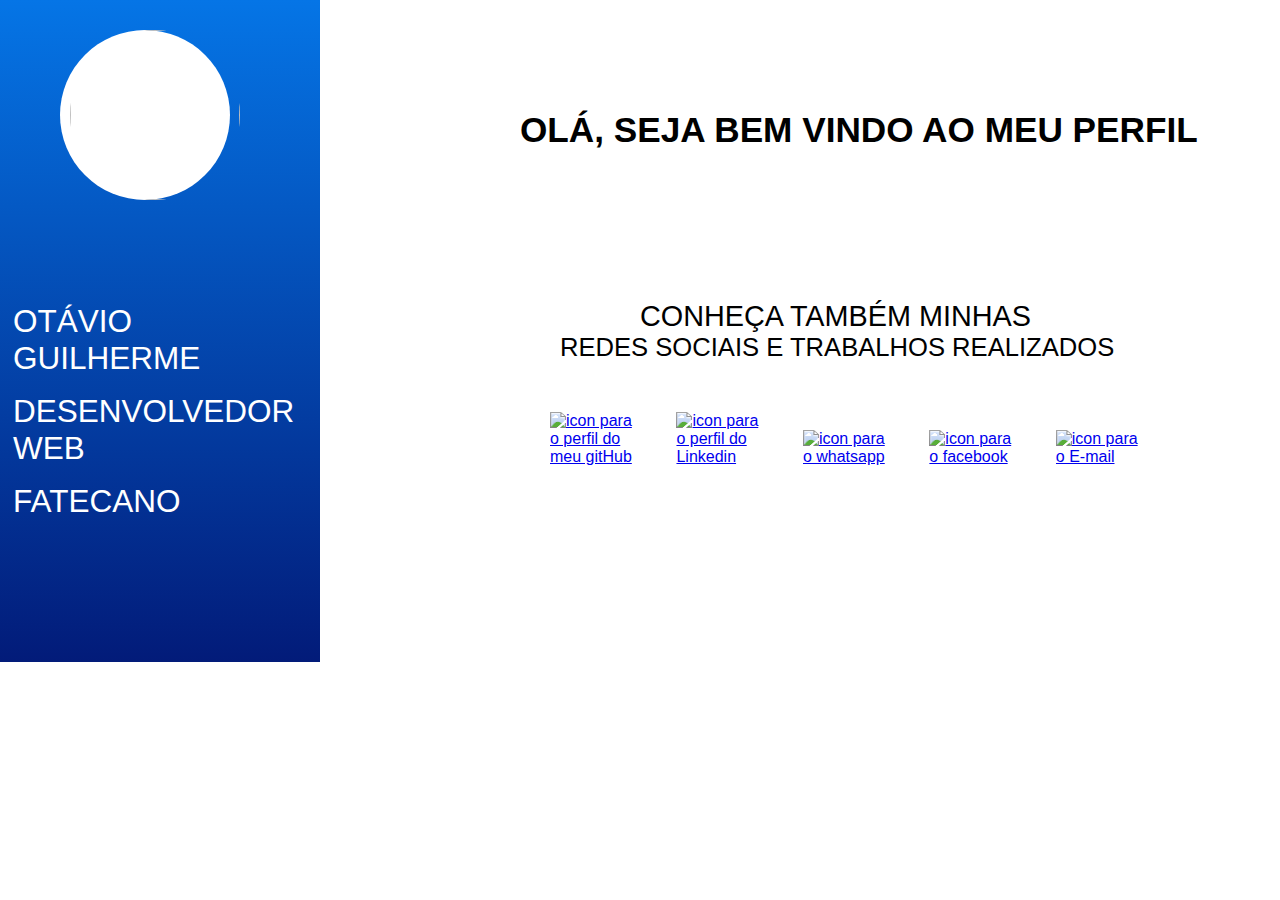
==== index.html @ c78e9943 "Adicionando sistemas de Grid" ====
<!DOCTYPE html>
<html lang="pt-br">
<head>
    <meta charset="UTF-8">
    <meta name="viewport" content="width=device-width, initial-scale=1.0">
    <meta http-equiv="X-UA-Compatible" content="ie=edge">
    <link href="view/css/style.css" rel="stylesheet"/>
    <link rel="stylesheet" href="https://cdnjs.cloudflare.com/ajax/libs/materialize/0.100.2/css/materialize.min.css">
    <title>Seja Bem Vindo</title>
</head>
<body>
    <!-- s - small(smartphone)  m medio l(tablet) larg (desk) -->
    <div class="row">
        <section class="menuHorizontal col s12 m12 l3 blue" alt="Perfil">
                    <div class="imgPerfil col l8" ><img src="#" id="imgWelcome"/></div>
                    <div class="artg col s8 offset-s3 m8 offser-m3">
                        <p class="artgPerfil col s12 m12 l12 " id="first-artg" alt="Olá me chamo Otávio Guilherme">OTÁVIO GUILHERME</p>
                        <p class="artgPerfil col s12 m12 l12" alt="Sou um desenvolvedor Web">DESENVOLVEDOR WEB</p>
                        <p class="artgPerfil col s12 m12 l12" alt="SOu um estudante da FATEC">FATECANO</p>
                    </div>
        </section>
        <div class="container">
            
            <section class="middle col s12 m12 l7 offset-l2" alt="Conteúdo de apresentação no meio da pagina">
                <h1 id="apresentacao" alt="Olá seja bem vindo ao meu perfil"> OLÁ, SEJA BEM VINDO AO MEU PERFIL</h1>
                <div class="row">
                    <div class="load col s3 offset-s4 m3 offset-m5">
                        <div class="preloader-wrapper big active">
                            <div class="spinner-layer spinner-blue-only">
                            <div class="circle-clipper left">
                                <div class="circle"></div>
                            </div><div class="gap-patch">
                                <div class="circle"></div>
                            </div><div class="circle-clipper right">
                                <div class="circle"></div>
                            </div>
                            </div>
                        </div>
                    </div>
                </div> 
                <div class="row">
                    <p  id="txtApresentation1" alt="Antes de ser carregado o site por completo, conheça também minhas redes sociais e meus tarabalhos realizados">
                        CONHEÇA TAMBÉM MINHAS</p>
                    <p  id="txtApresentation2"> REDES SOCIAIS E TRABALHOS REALIZADOS</p>
                </div>
               <div class="row">
                    <div id="rSocialToWelcome col s12 m12" class="rSociais" alt="Redes Sociais e Contato">
                        <p class="campSocial wel col s2 m2 offset-s1 offset-m1" alt="Meu gitHub"><a href="https://github.com/otaviogui" target="_blank"/><img src="https://png.icons8.com/nolan/50/000000/github.png" alt="icon para o perfil do meu gitHub"/></a></p>
                        <p class="campSocial wel col s2 m2" alt="Meu Linkedin"><a href="https://www.linkedin.com/in/otavioguilherme" target="_blank"><img src="https://png.icons8.com/color/50/000000/linkedin.png" alt="icon para o perfil do Linkedin"/></a></p>
                        <p class="campSocial wel col s2 m2" alt="Meu Whatsapp"><a href="https://api.whatsapp.com/send?phone=5516981315234&text=" target="_blank"><img src="https://png.icons8.com/color/50/000000/whatsapp.png" alt="icon para o whatsapp "/></a></p>
                        <p class="campSocial wel col s2 m2" alt="Meu Facebook"><a href="https://www.facebook.com/otavioguilherme.557" alt="Adicione no facebook e entre em contato" target="_blank"><img src="https://png.icons8.com/color/50/000000/facebook.png" alt="icon para o facebook"/></a></p>
                        <p class="campSocial wel col s2 m2" alt="Meu E-mail"><a href="taviogui@gmail.com" alt="Envie um E-mail para entrar em contato" target="_blank"><img src="https://png.icons8.com/color/50/000000/gmail.png" alt="icon para o E-mail"/></a></p>
                    </div>
                </div>
            </section>
        </div>
    </div>

    <!-- <script type="text/javascript">
        setTimeout(()=>{
            location.href= 'view/apresentatio.html'
        }, 5000)
    </script>  -->
</body>
</html>
---- view/css/style.css ----
/* reset of pag*/
*{margin:0; padding: 0; border:0; font-family: Verdana, Geneva, Tahoma, sans-serif; font-size: 100%;}

/* pagina de entrada */

/* Menu de apresentação de entrada */

.menuHorizontal{
    height: 662px;
    width: 320px;
    display:block;
    background: linear-gradient(#0575e6, #021b79);
    float: left;
}

/* CONFIGURAR TAMANHO DA IMAGEM */

.imgPerfil {
    height: 170px; 
    width: 170px; 
    border-radius: 170px;
    margin:30px 10px 0 60px;
    background: white;
}
#imgWelcome{
    align-items: center;
    margin-left: 10px;
    border-radius: 180px;
    height: 170px!important; 
    width: 170px!important;
    background-size:contain;

}

/* texto do conteúdo para paragrafo de apresentação */
#first-artg{
    margin-top: 100px;
}
.artgPerfil{
    color:white;
    font-size:3.5vh;
    margin-top: 10px;
    margin-left: 10px;
    padding: 3px;
}

/* MIDDLE WELCOME */

.middle{
    margin:0 auto;
    margin-left: 200px;
    display: inline-block;
}
#apresentacao{
    font-size: 2.2em;  
    margin-top:110px;
    margin-bottom: 150px;
}
/* loading utilizando o materalize  */
.load{
    margin-left: 250px;
    margin-top: 20px;
    margin-bottom: 70px;
}

/* texto sobre a entrada */

#txtApresentation1{
    margin-top: 50px;
    margin-left: 120px;
    font-size: 1.8em;
}

#txtApresentation2{
    margin-left: 40px;
    font-size: 1.6em;

}

/* redes Sociais  */

#rSocialToWelcome{
    display: inline-flex;
}
.campSocial{
    width: 92px;
    height: 92px;
    display: inline-flex;
   
}
.wel{
    margin-top:50px;
    margin-left: 30px;
}

/* modal */

.mod-cards{
    display:none;
    position: absolute;
    top:0;
    height: 100%;
    width:100%;
    background: rgba(0,0,0,0.5);
    transition: all ease-in-out 5000ms;
}
.mod-cards div{
    background: white; 
    height: 300px;
    width: 500px;
    border:solid 1px black;
    margin:0 auto;
    margin-top: 120px;
}


/* barra de ajuda */
#cont-help{
    margin-left: 1000px;
    display: inline-flex;
    margin-top: 5px;
}
#help{
    display: inline-flex;
    font-size: 1em;
    font-style: unset; 
    height: 30px;
    background-color: #ccc;
    width: 100%;
}
#help label{
    margin-left: 10px;
}

#selectLanguagens{
    border-radius: 2px;
    width:120px;
}
/* topo do menu */
#top{
    height: 160px;
    width:100%;
    background: linear-gradient(#0575e6, #021b79);
    #6190e8, #a7bfe8
}
#about{
    padding: 10 10 10 10;    
}
.size-ini{
    margin-left: 50px;
    margin-top: 20px;
    height: 120px;
    width: 120px;
    border-radius: 120px;
    background-color: white;
}
.ini{
    font-size: 1.1em;
}
#cont-artg{
    margin-left: 200px;
    margin-top: -115px;
}
.position-top{
    margin-left: 800px;
    margin-top: -80px;
}
.position-top p{
    color:white;
    font-weight: bold;
}
/* aps = pagina de apresentacao */

#aps{
    margin-bottom: 20px;
    margin-left: 10px;
}


/* main  */

.main-aps{
    margin:0 auto;
    width: 989px;
    border:solid 1px red;
}
/* color #383838 cinza claro, color para font de titulos */
.main-aps h1{
    font-size: 2.3em;
    color:#383838;
    margin-top:30px;
    text-align: center;
    margin-bottom: 40px;
    font-weight: normal;
    line-height: 1.7;
}

/* card do conteúdo  */
.cont{
    display: flex;
}
.cont-card{
    height: 400px;
    width: 240px;
    border:solid 1px blue;
    margin: 0 auto;
}

#footer-perf{
    background: linear-gradient(#0575e6, #021b79);
    
}
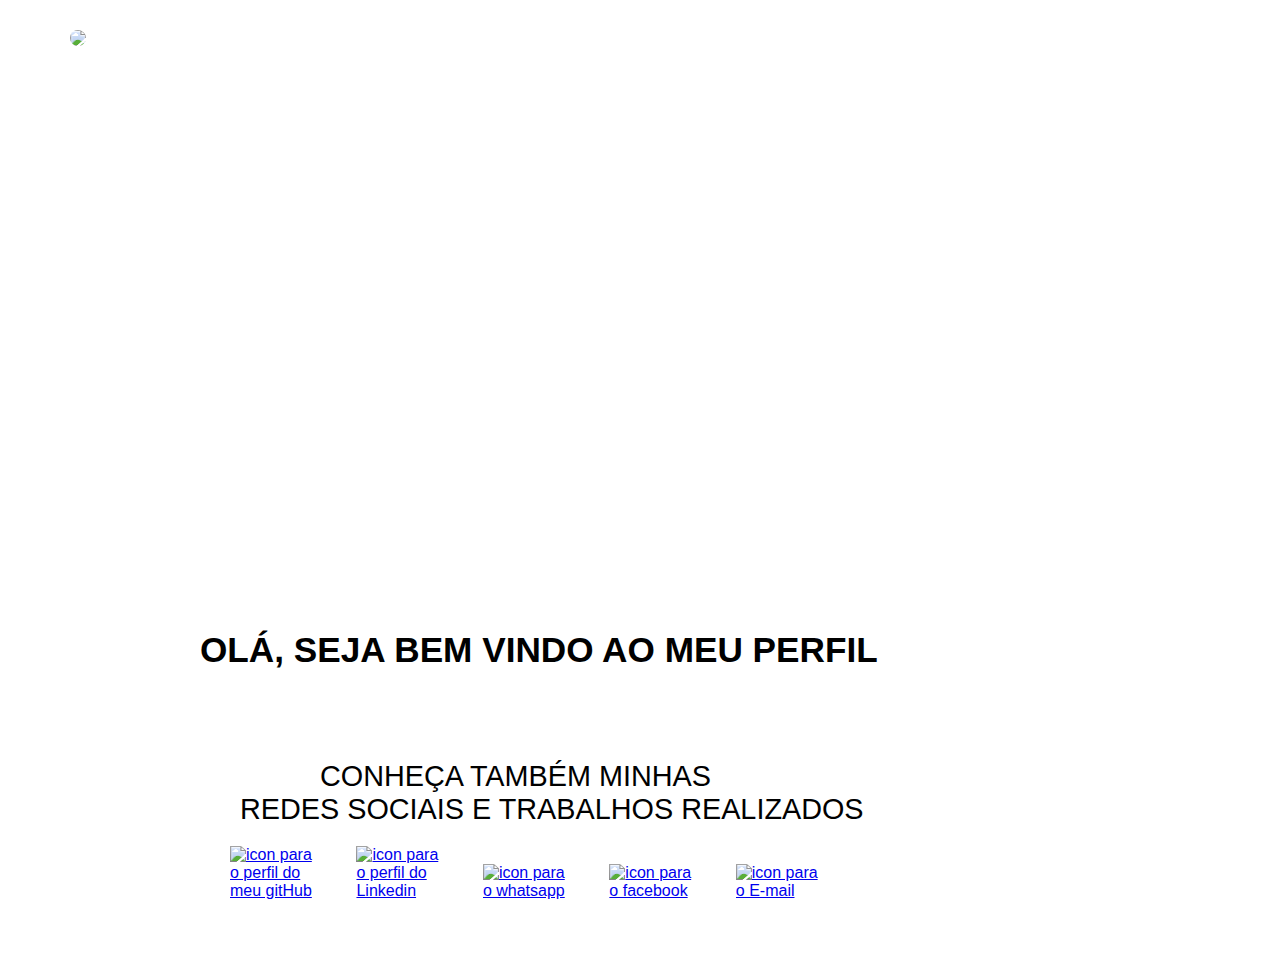
==== commit 13037e70: "versão desk" ====
--- a/index.html
+++ b/index.html
@@ -13,7 +13,7 @@
     <div class="row">
         <section class="menuHorizontal col s12 m12 l3 blue" alt="Perfil">
                     <div class="imgPerfil col l8" ><img src="#" id="imgWelcome"/></div>
-                    <div class="artg col s8 offset-s3 m8 offser-m3">
+                    <div class="artg col s8 l12 offset-s3 m8 l8 offser-m3">
                         <p class="artgPerfil col s12 m12 l12 " id="first-artg" alt="Olá me chamo Otávio Guilherme">OTÁVIO GUILHERME</p>
                         <p class="artgPerfil col s12 m12 l12" alt="Sou um desenvolvedor Web">DESENVOLVEDOR WEB</p>
                         <p class="artgPerfil col s12 m12 l12" alt="SOu um estudante da FATEC">FATECANO</p>
@@ -44,12 +44,12 @@
                     <p  id="txtApresentation2"> REDES SOCIAIS E TRABALHOS REALIZADOS</p>
                 </div>
                <div class="row">
-                    <div id="rSocialToWelcome col s12 m12" class="rSociais" alt="Redes Sociais e Contato">
-                        <p class="campSocial wel col s2 m2 offset-s1 offset-m1" alt="Meu gitHub"><a href="https://github.com/otaviogui" target="_blank"/><img src="https://png.icons8.com/nolan/50/000000/github.png" alt="icon para o perfil do meu gitHub"/></a></p>
-                        <p class="campSocial wel col s2 m2" alt="Meu Linkedin"><a href="https://www.linkedin.com/in/otavioguilherme" target="_blank"><img src="https://png.icons8.com/color/50/000000/linkedin.png" alt="icon para o perfil do Linkedin"/></a></p>
-                        <p class="campSocial wel col s2 m2" alt="Meu Whatsapp"><a href="https://api.whatsapp.com/send?phone=5516981315234&text=" target="_blank"><img src="https://png.icons8.com/color/50/000000/whatsapp.png" alt="icon para o whatsapp "/></a></p>
-                        <p class="campSocial wel col s2 m2" alt="Meu Facebook"><a href="https://www.facebook.com/otavioguilherme.557" alt="Adicione no facebook e entre em contato" target="_blank"><img src="https://png.icons8.com/color/50/000000/facebook.png" alt="icon para o facebook"/></a></p>
-                        <p class="campSocial wel col s2 m2" alt="Meu E-mail"><a href="taviogui@gmail.com" alt="Envie um E-mail para entrar em contato" target="_blank"><img src="https://png.icons8.com/color/50/000000/gmail.png" alt="icon para o E-mail"/></a></p>
+                    <div id="rSocialToWelcome col s12 m12 l12" class="rSociais" alt="Redes Sociais e Contato">
+                        <p class="campSocial wel col s2 m2 l2offset-s1 offset-m1" alt="Meu gitHub"><a href="https://github.com/otaviogui" target="_blank"/><img src="https://png.icons8.com/nolan/50/000000/github.png" alt="icon para o perfil do meu gitHub"/></a></p>
+                        <p class="campSocial wel col s2 m2 l2" alt="Meu Linkedin"><a href="https://www.linkedin.com/in/otavioguilherme" target="_blank"><img src="https://png.icons8.com/color/50/000000/linkedin.png" alt="icon para o perfil do Linkedin"/></a></p>
+                        <p class="campSocial wel col s2 m2 l2" alt="Meu Whatsapp"><a href="https://api.whatsapp.com/send?phone=5516981315234&text=" target="_blank"><img src="https://png.icons8.com/color/50/000000/whatsapp.png" alt="icon para o whatsapp "/></a></p>
+                        <p class="campSocial wel col s2 m2 l2" alt="Meu Facebook"><a href="https://www.facebook.com/otavioguilherme.557" alt="Adicione no facebook e entre em contato" target="_blank"><img src="https://png.icons8.com/color/50/000000/facebook.png" alt="icon para o facebook"/></a></p>
+                        <p class="campSocial wel col s2 m2 l2" alt="Meu E-mail"><a href="taviogui@gmail.com" alt="Envie um E-mail para entrar em contato" target="_blank"><img src="https://png.icons8.com/color/50/000000/gmail.png" alt="icon para o E-mail"/></a></p>
                     </div>
                 </div>
             </section>
--- a/view/css/style.css
+++ b/view/css/style.css
@@ -4,20 +4,15 @@
 /* pagina de entrada */
 
 /* Menu de apresentação de entrada */
-
+@media (min-width:989px){
 .menuHorizontal{
-    height: 662px;
-    width: 320px;
-    display:block;
-    background: linear-gradient(#0575e6, #021b79);
-    float: left;
+    height: 530px;
 }
 
 /* CONFIGURAR TAMANHO DA IMAGEM */
 
 .imgPerfil {
-    height: 170px; 
-    width: 170px; 
+    height: 180px;  
     border-radius: 170px;
     margin:30px 10px 0 60px;
     background: white;
@@ -26,8 +21,6 @@
     align-items: center;
     margin-left: 10px;
     border-radius: 180px;
-    height: 170px!important; 
-    width: 170px!important;
     background-size:contain;
 
 }
@@ -53,8 +46,9 @@
 }
 #apresentacao{
     font-size: 2.2em;  
-    margin-top:110px;
-    margin-bottom: 150px;
+    margin-top:70px;
+    margin-bottom: 90px;
+    text-align: center;
 }
 /* loading utilizando o materalize  */
 .load{
@@ -66,14 +60,13 @@
 /* texto sobre a entrada */
 
 #txtApresentation1{
-    margin-top: 50px;
     margin-left: 120px;
-    font-size: 1.8em;
+    font-size: 3.2vh;
 }
 
 #txtApresentation2{
     margin-left: 40px;
-    font-size: 1.6em;
+    font-size: 3.2vh;
 
 }
 
@@ -89,7 +82,7 @@
    
 }
 .wel{
-    margin-top:50px;
+    margin-top:20px;
     margin-left: 30px;
 }
 
@@ -141,7 +134,7 @@
     height: 160px;
     width:100%;
     background: linear-gradient(#0575e6, #021b79);
-    #6190e8, #a7bfe8
+    #6190e8, 
 }
 #about{
     padding: 10 10 10 10;    
@@ -206,7 +199,72 @@
     margin: 0 auto;
 }
 
+/* img conteudo dos cards com animação */
+.img-cont{
+    width: 120px;
+    height: 120px;
+    border-radius: 120px;
+    border:solid 1px red;
+    margin:0 auto;
+    margin-bottom: 60px;
+}
+.img-cont>img{
+    width: 110px!important;
+    height: 110px!important;
+    border-radius:110px;
+    
+}
 #footer-perf{
     background: linear-gradient(#0575e6, #021b79);
     
-}+}
+/* barra de rolagem estilizada */
+::-webkit-scrollbar{
+    width: 5px;
+    -webkit-border-radius:10px;
+}
+::-webkit-scrollbar-track-piece{
+    background-color: #ccc;
+    -webkit-border-radius:5px;
+}
+::-webkit-scrollbar-thumb:vertical{
+    background-color: #0575e6;
+}
+
+}
+@media(min-width:360px) and (max-width:420px) {
+   .menuHorizontal{height: 120px;} 
+   .imgPerfil{padding: 10px;width: 90px;height: 90px; border-radius: 90px;
+background-color: aliceblue;margin-top: 15px;}
+#imgWelcome{width: 89px; height: 89px; border-radius:89px;margin-left: -10px;}
+.artg{margin-top:-80px;}
+    .artgPerfil{margin-top: 2px; color:white}
+    #apresentacao{font-size: 5.2vh; text-align: center; 
+    margin-bottom: 80px;}
+    .load{margin-bottom: 80px;}
+    #txtApresentation1{margin-left: 75px;}
+    #txtApresentation2{margin-left: 15px;}
+    #rSocialToWelcome{
+        display: inline-flex;
+    }
+    
+}
+@media(min-width:430px) and (max-width:900px){
+    .menuHorizontal{height: 300px;}
+    .imgPerfil{height: 200px; width:200px; border-radius:200px;
+         background-color: aliceblue; margin-top: 50px; }
+    #imgWelcome{height: 200px; width:200px; border-radius:200px;
+        border:solid 1px red; margin-left: -10px;
+    }
+        .artg{margin-top: 80px;}
+    .artgPerfil{color:whitesmoke; font-size: 3.3vh; }
+    #apresentacao{
+        text-align: center;
+        font-size:5.3vh;
+        margin-top: 100px;
+        margin-bottom: 100px;
+    }   
+    .load{margin-bottom: 100px;}
+    #txtApresentation1{font-size:3vh; margin-left:100px;}
+    #txtApresentation2{font-size: 2.6vh;margin-left: 20px;}
+}
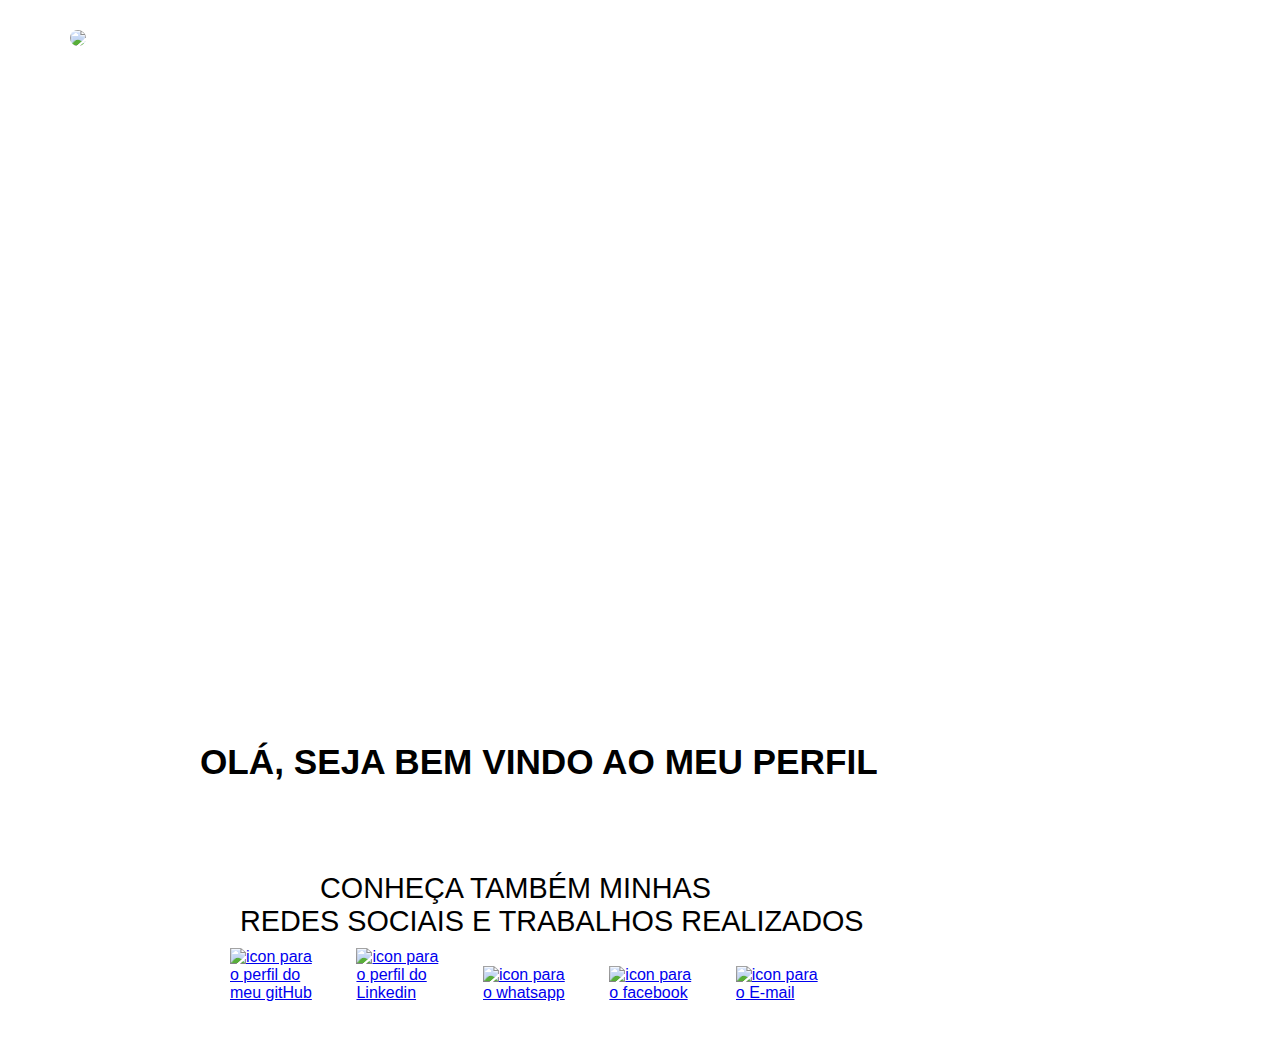
==== commit 03f0753f: "test de versao mobile" ====
--- a/index.html
+++ b/index.html
@@ -56,10 +56,10 @@
         </div>
     </div>
 
-    <!-- <script type="text/javascript">
+    <script type="text/javascript">
         setTimeout(()=>{
             location.href= 'view/apresentatio.html'
         }, 5000)
-    </script>  -->
+    </script>  
 </body>
 </html>--- a/view/css/style.css
+++ b/view/css/style.css
@@ -6,14 +6,14 @@
 /* Menu de apresentação de entrada */
 @media (min-width:989px){
 .menuHorizontal{
-    height: 530px;
+    height: 662px;
 }
 
 /* CONFIGURAR TAMANHO DA IMAGEM */
 
 .imgPerfil {
-    height: 180px;  
-    border-radius: 170px;
+    height: 200px;  
+    border-radius: 180px;
     margin:30px 10px 0 60px;
     background: white;
 }
@@ -46,7 +46,7 @@
 }
 #apresentacao{
     font-size: 2.2em;  
-    margin-top:70px;
+    margin-top:50px;
     margin-bottom: 90px;
     text-align: center;
 }
@@ -82,7 +82,7 @@
    
 }
 .wel{
-    margin-top:20px;
+    margin-top:10px;
     margin-left: 30px;
 }
 
@@ -133,8 +133,7 @@
 #top{
     height: 160px;
     width:100%;
-    background: linear-gradient(#0575e6, #021b79);
-    #6190e8, 
+    background: linear-gradient(#0575e6, #021b79); 
 }
 #about{
     padding: 10 10 10 10;    
@@ -167,6 +166,7 @@
 #aps{
     margin-bottom: 20px;
     margin-left: 10px;
+
 }
 
 
@@ -215,8 +215,7 @@
     
 }
 #footer-perf{
-    background: linear-gradient(#0575e6, #021b79);
-    
+    background: linear-gradient(#0575e6, #021b79);   
 }
 /* barra de rolagem estilizada */
 ::-webkit-scrollbar{
@@ -247,7 +246,24 @@
     #rSocialToWelcome{
         display: inline-flex;
     }
+    .size-ini{border:solid 1px red; width: 120px;height: 120px; border-radius:120px; margin-left: 100px;}
+    .cont-artg{
+        margin-left: 100px;
+    }
+    .aps{align-items: center;}
+    .main-aps h1{
+        font-size: 3vh;
+        font-weight: bold;
+        text-align: center;
+    }
+    .position-top{
+        display: none;
+    }
+    .cont-card{width: 100%; height: 300px;
+        border:solid 1px red;
+    }
     
+
 }
 @media(min-width:430px) and (max-width:900px){
     .menuHorizontal{height: 300px;}
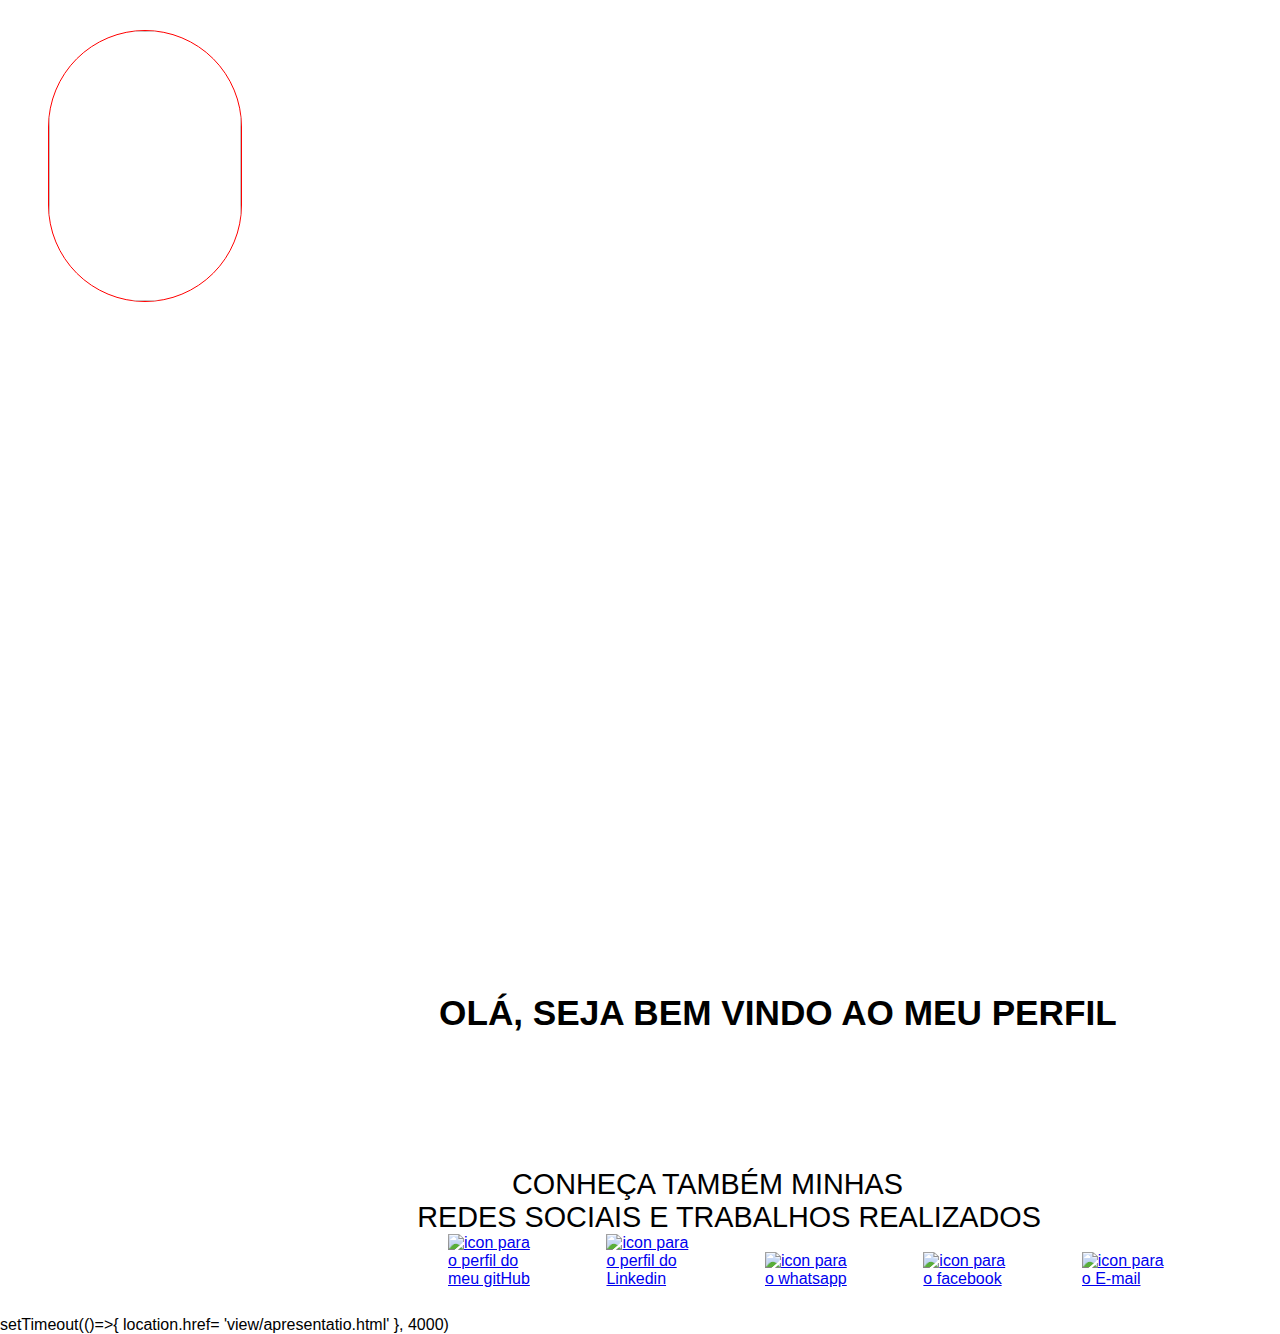
==== commit 8d0d781c: "atualização de Mobile" ====
--- a/index.html
+++ b/index.html
@@ -5,26 +5,27 @@
     <meta name="viewport" content="width=device-width, initial-scale=1.0">
     <meta http-equiv="X-UA-Compatible" content="ie=edge">
     <link href="view/css/style.css" rel="stylesheet"/>
+    <link href="view/css/animate.min.css" rel="stylesheet"/>
     <link rel="stylesheet" href="https://cdnjs.cloudflare.com/ajax/libs/materialize/0.100.2/css/materialize.min.css">
     <title>Seja Bem Vindo</title>
 </head>
 <body>
     <!-- s - small(smartphone)  m medio l(tablet) larg (desk) -->
     <div class="row">
-        <section class="menuHorizontal col s12 m12 l3 blue" alt="Perfil">
+        <section class="menuHorizontal col s12 m12 l3 blue animated slideInLeft" alt="Perfil">
                     <div class="imgPerfil col l8" ><img src="#" id="imgWelcome"/></div>
-                    <div class="artg col s8 l12 offset-s3 m8 l8 offser-m3">
+                    <div class="artg col s8 m8 l12 offset-s3  offser-m1">
                         <p class="artgPerfil col s12 m12 l12 " id="first-artg" alt="Olá me chamo Otávio Guilherme">OTÁVIO GUILHERME</p>
                         <p class="artgPerfil col s12 m12 l12" alt="Sou um desenvolvedor Web">DESENVOLVEDOR WEB</p>
                         <p class="artgPerfil col s12 m12 l12" alt="SOu um estudante da FATEC">FATECANO</p>
                     </div>
         </section>
-        <div class="container">
+        <div class="container ">
             
             <section class="middle col s12 m12 l7 offset-l2" alt="Conteúdo de apresentação no meio da pagina">
-                <h1 id="apresentacao" alt="Olá seja bem vindo ao meu perfil"> OLÁ, SEJA BEM VINDO AO MEU PERFIL</h1>
+                <h1 id="apresentacao" class="animated slideInLeft" alt="Olá seja bem vindo ao meu perfil" > OLÁ, SEJA BEM VINDO AO MEU PERFIL</h1>
                 <div class="row">
-                    <div class="load col s3 offset-s4 m3 offset-m5">
+                    <div class="load col s3 offset-s4 m3 offset-m5 animated slideInLeft">
                         <div class="preloader-wrapper big active">
                             <div class="spinner-layer spinner-blue-only">
                             <div class="circle-clipper left">
@@ -39,12 +40,12 @@
                     </div>
                 </div> 
                 <div class="row">
-                    <p  id="txtApresentation1" alt="Antes de ser carregado o site por completo, conheça também minhas redes sociais e meus tarabalhos realizados">
+                    <p  id="txtApresentation1"  class="animated slideInLeft" alt="Antes de ser carregado o site por completo, conheça também minhas redes sociais e meus tarabalhos realizados">
                         CONHEÇA TAMBÉM MINHAS</p>
-                    <p  id="txtApresentation2"> REDES SOCIAIS E TRABALHOS REALIZADOS</p>
+                    <p  id="txtApresentation2"  class="animated slideInLeft"> REDES SOCIAIS E TRABALHOS REALIZADOS</p>
                 </div>
                <div class="row">
-                    <div id="rSocialToWelcome col s12 m12 l12" class="rSociais" alt="Redes Sociais e Contato">
+                    <div id="rSocialToWelcome col s12 m12 l12 " class="rSociais animated slideInLeft" alt="Redes Sociais e Contato">
                         <p class="campSocial wel col s2 m2 l2offset-s1 offset-m1" alt="Meu gitHub"><a href="https://github.com/otaviogui" target="_blank"/><img src="https://png.icons8.com/nolan/50/000000/github.png" alt="icon para o perfil do meu gitHub"/></a></p>
                         <p class="campSocial wel col s2 m2 l2" alt="Meu Linkedin"><a href="https://www.linkedin.com/in/otavioguilherme" target="_blank"><img src="https://png.icons8.com/color/50/000000/linkedin.png" alt="icon para o perfil do Linkedin"/></a></p>
                         <p class="campSocial wel col s2 m2 l2" alt="Meu Whatsapp"><a href="https://api.whatsapp.com/send?phone=5516981315234&text=" target="_blank"><img src="https://png.icons8.com/color/50/000000/whatsapp.png" alt="icon para o whatsapp "/></a></p>
@@ -56,10 +57,8 @@
         </div>
     </div>
 
-    <script type="text/javascript">
         setTimeout(()=>{
             location.href= 'view/apresentatio.html'
-        }, 5000)
-    </script>  
+        }, 4000)
 </body>
 </html>--- a/view/css/style.css
+++ b/view/css/style.css
@@ -3,37 +3,33 @@
 
 /* pagina de entrada */
 
-/* Menu de apresentação de entrada */
-@media (min-width:989px){
+@media (min-width:989px)/* and (max-width: 1200px) */{
 .menuHorizontal{
-    height: 662px;
-}
-
+    height: 100vh;
+}
 /* CONFIGURAR TAMANHO DA IMAGEM */
-
 .imgPerfil {
-    height: 200px;  
+    height: 30vh;  
     border-radius: 180px;
     margin:30px 10px 0 60px;
     background: white;
 }
 #imgWelcome{
-    align-items: center;
-    margin-left: 10px;
+    height: 30vh;
+    width: 15vw;
+    margin-left: -0.9vw; 
+    border:solid 1px red;
     border-radius: 180px;
-    background-size:contain;
-
-}
-
+}
 /* texto do conteúdo para paragrafo de apresentação */
 #first-artg{
-    margin-top: 100px;
+    margin-top: 15vh;
 }
 .artgPerfil{
     color:white;
     font-size:3.5vh;
-    margin-top: 10px;
-    margin-left: 10px;
+    margin-top: 2vh;
+    margin-left: 1.5vw;
     padding: 3px;
 }
 
@@ -41,55 +37,41 @@
 
 .middle{
     margin:0 auto;
-    margin-left: 200px;
+    margin-left: 30vw;
     display: inline-block;
 }
 #apresentacao{
     font-size: 2.2em;  
-    margin-top:50px;
-    margin-bottom: 90px;
+    margin-top:7vh;
+    margin-bottom: 15vh;
     text-align: center;
 }
 /* loading utilizando o materalize  */
 .load{
-    margin-left: 250px;
+    margin-left: 35vw;
     margin-top: 20px;
     margin-bottom: 70px;
 }
-
 /* texto sobre a entrada */
-
 #txtApresentation1{
-    margin-left: 120px;
+    margin-left: 10vw;
     font-size: 3.2vh;
 }
-
 #txtApresentation2{
-    margin-left: 40px;
+    margin-left: 2.6vw;
     font-size: 3.2vh;
-
-}
-
+}
 /* redes Sociais  */
-
-#rSocialToWelcome{
+.campSocial{
+    width: 10vh;
+    height: 5vw;
     display: inline-flex;
 }
-.campSocial{
-    width: 92px;
-    height: 92px;
-    display: inline-flex;
-   
-}
 .wel{
-    margin-top:10px;
-    margin-left: 30px;
-}
-
+    margin-left: 5vw;
+}
 /* modal */
-
 .mod-cards{
-    display:none;
     position: absolute;
     top:0;
     height: 100%;
@@ -231,56 +213,97 @@
 }
 
 }
-@media(min-width:360px) and (max-width:420px) {
-   .menuHorizontal{height: 120px;} 
+@media(min-width:320px) and (max-width:425px) {
+   .menuHorizontal{height: 20vh;} 
    .imgPerfil{padding: 10px;width: 90px;height: 90px; border-radius: 90px;
-background-color: aliceblue;margin-top: 15px;}
-#imgWelcome{width: 89px; height: 89px; border-radius:89px;margin-left: -10px;}
+background-color: aliceblue;margin-top: 2vh;}
+#imgWelcome{width: 27vw; height: 15vh; border-radius:89px;margin-left:-7px; margin-top:2px; border:solid 1px red;}
 .artg{margin-top:-80px;}
     .artgPerfil{margin-top: 2px; color:white}
-    #apresentacao{font-size: 5.2vh; text-align: center; 
-    margin-bottom: 80px;}
-    .load{margin-bottom: 80px;}
-    #txtApresentation1{margin-left: 75px;}
-    #txtApresentation2{margin-left: 15px;}
-    #rSocialToWelcome{
-        display: inline-flex;
-    }
-    .size-ini{border:solid 1px red; width: 120px;height: 120px; border-radius:120px; margin-left: 100px;}
+    .ini{text-align: center;}
+    #apresentacao{font-size: 4.6vh; text-align: center; 
+    margin-bottom: 10vh;}
+    .load{margin-bottom: 6vh;}
+    #txtApresentation1{margin-left: 15vw;}
+    #txtApresentation2{margin-left: 0.2vw;text-align: center;}
+    .main-aps h1{
+        -webkit-animation-duration: 1s;
+        -webkit-animation-delay: 1.2s;
+    }
+    .size-ini{border:solid 1px red; width:45vw;height: 25vh; border-radius:120px; align-content: }
     .cont-artg{
-        margin-left: 100px;
-    }
+        margin-left: 30vw;
+    }
+    #help{width: 121vw;}
+    #top{width: 121vw;height: 50vh;}
     .aps{align-items: center;}
     .main-aps h1{
         font-size: 3vh;
         font-weight: bold;
         text-align: center;
     }
+    .img-cont{width: 30vw; 
+        height: 15vh;
+        margin-left: 120px;
+    margin-top: 10px;}
+        .img-cont p {
+            font-size:2.8vh;
+            font-weight: bold;
+            margin-left: -20px;
+            margin-top: 5vw;
+        }
+    .text-cont{margin-top: 20vw;
+        text-align: center;
+        font-weight: 650;
+    }
+    .btn{margin-left: 20vw;}
     .position-top{
         display: none;
     }
-    .cont-card{width: 100%; height: 300px;
-        border:solid 1px red;
-    }
-    
-
-}
-@media(min-width:430px) and (max-width:900px){
-    .menuHorizontal{height: 300px;}
-    .imgPerfil{height: 200px; width:200px; border-radius:200px;
-         background-color: aliceblue; margin-top: 50px; }
-    #imgWelcome{height: 200px; width:200px; border-radius:200px;
+    .cont-card{width: 100vw; height: 50vh;
+        border-radius: 10px;
+        margin-top:2vh;
+    }  
+    .ap{height: 30vh;width: 100vw;}
+}
+@media(min-width:425px) and (max-width:700px){
+    .menuHorizontal{height: 45vh; }
+    .imgPerfil{height: 25vh; width:35vw; border-radius:200px;
+         background-color: aliceblue; margin-top: 5vh; }
+    #imgWelcome{height: 25vh; width:35vw; border-radius:200px;
         border:solid 1px red; margin-left: -10px;
     }
-        .artg{margin-top: 80px;}
-    .artgPerfil{color:whitesmoke; font-size: 3.3vh; }
+.m{
+   min-width: 425px;
+max-width: 700px;}
+    .artgPerfil{color:whitesmoke; font-size: 2.3vh; margin-left: 100px;mar}
     #apresentacao{
         text-align: center;
         font-size:5.3vh;
-        margin-top: 100px;
-        margin-bottom: 100px;
+        margin-top: 30vh;
+        margin-bottom: 15vh;
     }   
-    .load{margin-bottom: 100px;}
+    .load{margin-bottom:15vh;}
     #txtApresentation1{font-size:3vh; margin-left:100px;}
     #txtApresentation2{font-size: 2.6vh;margin-left: 20px;}
-}
+    
+}
+#apresentacao {
+   
+  }
+  .load{
+    -webkit-animation-duration: 3s;
+    -webkit-animation-delay: 2s;
+  }
+  #txtApresentation1{
+    -webkit-animation-duration: 1s;
+    -webkit-animation-delay: 1s;
+  }
+  #txtApresentation2{
+    -webkit-animation-duration: 1s;
+    -webkit-animation-delay: 1s;
+  }
+  .rSociais{
+    -webkit-animation-duration: 1s;
+    -webkit-animation-delay: 2s;
+  }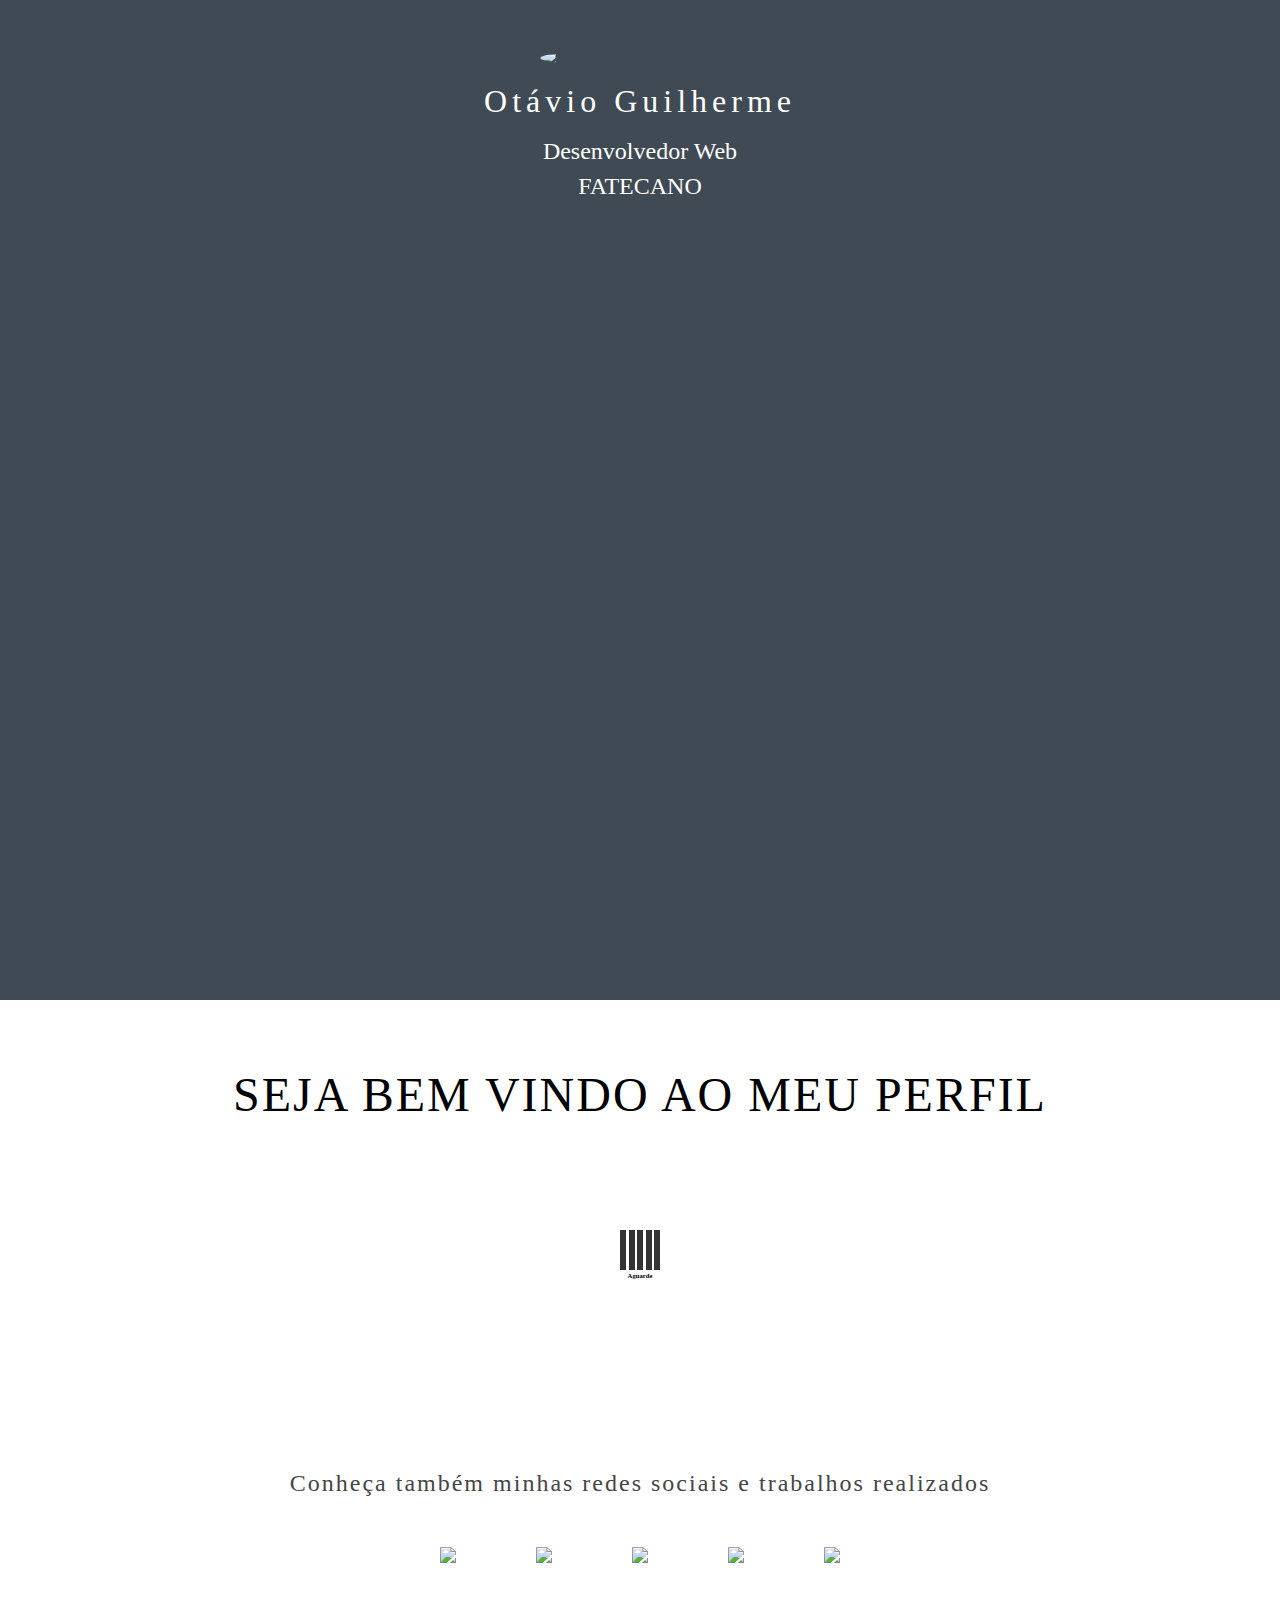
==== commit 381f1116: "Atualização total" ====
--- a/index.html
+++ b/index.html
@@ -1,64 +1,64 @@
 <!DOCTYPE html>
-<html lang="pt-br">
-<head>
-    <meta charset="UTF-8">
-    <meta name="viewport" content="width=device-width, initial-scale=1.0">
-    <meta http-equiv="X-UA-Compatible" content="ie=edge">
-    <link href="view/css/style.css" rel="stylesheet"/>
-    <link href="view/css/animate.min.css" rel="stylesheet"/>
-    <link rel="stylesheet" href="https://cdnjs.cloudflare.com/ajax/libs/materialize/0.100.2/css/materialize.min.css">
-    <title>Seja Bem Vindo</title>
-</head>
-<body>
-    <!-- s - small(smartphone)  m medio l(tablet) larg (desk) -->
-    <div class="row">
-        <section class="menuHorizontal col s12 m12 l3 blue animated slideInLeft" alt="Perfil">
-                    <div class="imgPerfil col l8" ><img src="#" id="imgWelcome"/></div>
-                    <div class="artg col s8 m8 l12 offset-s3  offser-m1">
-                        <p class="artgPerfil col s12 m12 l12 " id="first-artg" alt="Olá me chamo Otávio Guilherme">OTÁVIO GUILHERME</p>
-                        <p class="artgPerfil col s12 m12 l12" alt="Sou um desenvolvedor Web">DESENVOLVEDOR WEB</p>
-                        <p class="artgPerfil col s12 m12 l12" alt="SOu um estudante da FATEC">FATECANO</p>
-                    </div>
-        </section>
-        <div class="container ">
-            
-            <section class="middle col s12 m12 l7 offset-l2" alt="Conteúdo de apresentação no meio da pagina">
-                <h1 id="apresentacao" class="animated slideInLeft" alt="Olá seja bem vindo ao meu perfil" > OLÁ, SEJA BEM VINDO AO MEU PERFIL</h1>
-                <div class="row">
-                    <div class="load col s3 offset-s4 m3 offset-m5 animated slideInLeft">
-                        <div class="preloader-wrapper big active">
-                            <div class="spinner-layer spinner-blue-only">
-                            <div class="circle-clipper left">
-                                <div class="circle"></div>
-                            </div><div class="gap-patch">
-                                <div class="circle"></div>
-                            </div><div class="circle-clipper right">
-                                <div class="circle"></div>
-                            </div>
-                            </div>
+<html lang="en">
+    <head>
+        <meta charset="UTF-8">
+        <meta name="viewport" content="width=device-width, initial-scale=1.0">
+        <meta http-equiv="X-UA-Compatible" content="ie=edge">
+        <link rel="stylesheet" href="https://maxcdn.bootstrapcdn.com/bootstrap/4.0.0-alpha.6/css/bootstrap.min.css" integrity="sha384-rwoIResjU2yc3z8GV/NPeZWAv56rSmLldC3R/AZzGRnGxQQKnKkoFVhFQhNUwEyJ" crossorigin="anonymous">
+        <link rel="stylesheet" href="./css/style.css">
+        <title>Document</title>
+    </head>
+
+    <body>
+        <div class="container-fluid">
+            <div class="row">
+                <div id="painel" class="col-sm-12 col-md-4 col-lg-3">
+                   <div id="elementsIni">
+                        <img class="imgApresentation"  src="https://lh3.googleusercontent.com/VJlLDUFikaEl_NqbvR70Q7r19y7Y7huISWinH9XbeJwBSCXf_-mTruobfGqQrDODymL4OfOj_Mvtd85X=w176-h176-n-o" />
+                        
+                        <div id="artg">
+                            <h1>Otávio Guilherme</h1>
+                            <p>Desenvolvedor Web</p>
+                            <p>FATECANO</p>
                         </div>
                     </div>
                 </div> 
-                <div class="row">
-                    <p  id="txtApresentation1"  class="animated slideInLeft" alt="Antes de ser carregado o site por completo, conheça também minhas redes sociais e meus tarabalhos realizados">
-                        CONHEÇA TAMBÉM MINHAS</p>
-                    <p  id="txtApresentation2"  class="animated slideInLeft"> REDES SOCIAIS E TRABALHOS REALIZADOS</p>
-                </div>
-               <div class="row">
-                    <div id="rSocialToWelcome col s12 m12 l12 " class="rSociais animated slideInLeft" alt="Redes Sociais e Contato">
-                        <p class="campSocial wel col s2 m2 l2offset-s1 offset-m1" alt="Meu gitHub"><a href="https://github.com/otaviogui" target="_blank"/><img src="https://png.icons8.com/nolan/50/000000/github.png" alt="icon para o perfil do meu gitHub"/></a></p>
-                        <p class="campSocial wel col s2 m2 l2" alt="Meu Linkedin"><a href="https://www.linkedin.com/in/otavioguilherme" target="_blank"><img src="https://png.icons8.com/color/50/000000/linkedin.png" alt="icon para o perfil do Linkedin"/></a></p>
-                        <p class="campSocial wel col s2 m2 l2" alt="Meu Whatsapp"><a href="https://api.whatsapp.com/send?phone=5516981315234&text=" target="_blank"><img src="https://png.icons8.com/color/50/000000/whatsapp.png" alt="icon para o whatsapp "/></a></p>
-                        <p class="campSocial wel col s2 m2 l2" alt="Meu Facebook"><a href="https://www.facebook.com/otavioguilherme.557" alt="Adicione no facebook e entre em contato" target="_blank"><img src="https://png.icons8.com/color/50/000000/facebook.png" alt="icon para o facebook"/></a></p>
-                        <p class="campSocial wel col s2 m2 l2" alt="Meu E-mail"><a href="taviogui@gmail.com" alt="Envie um E-mail para entrar em contato" target="_blank"><img src="https://png.icons8.com/color/50/000000/gmail.png" alt="icon para o E-mail"/></a></p>
+               
+                <main id="content" class="col-sm-12 col-md-8 col-lg-9">
+                    <h1>SEJA BEM VINDO AO MEU PERFIL</h1>
+
+                    <div class="spinner">
+                        <div class="rect1"></div>
+                        <div class="rect2"></div>
+                        <div class="rect3"></div>
+                        <div class="rect4"></div>
+                        <div class="rect5"></div>
+                        <h6>Aguarde</h6>
                     </div>
-                </div>
-            </section>
+                    <article>
+                        Conheça também minhas redes sociais e trabalhos realizados
+                    </article>   
+
+                    <div id="redSocial" class="col-sm-10">
+                        <a href="https://github.com/otaviogui" target="_blank"><img src="https://png.icons8.com/wired/50/000000/github.png"></a>
+                        <a href="https://www.linkedin.com/in/otavioguilherme" target="_blank"><img src="https://png.icons8.com/ios/50/000000/linkedin-circled.png"/></a>
+                        <a  href="https://www.facebook.com/otavioguilherme.557" alt="Adicione no facebook e entre em contato" target="_blank"><img src="https://png.icons8.com/cotton/50/000000/facebook-circled.png"/></a>
+                        <a href="taviogui@gmail.com" alt="Envie um E-mail para entrar em contato" target="_blank"><img src="https://png.icons8.com/ios/50/000000/google-plus-circled.png"/></a>
+                        <a href="https://api.whatsapp.com/send?phone=5516981315234&text=" target="_blank"><img src="https://png.icons8.com/ios/50/000000/whatsapp.png"/></a>
+                    </div>
+
+                </main>     
+            
+            </div>
         </div>
-    </div>
 
-        setTimeout(()=>{
-            location.href= 'view/apresentatio.html'
-        }, 4000)
-</body>
+        <script src="https://code.jquery.com/jquery-3.1.1.slim.min.js" integrity="sha384-A7FZj7v+d/sdmMqp/nOQwliLvUsJfDHW+k9Omg/a/EheAdgtzNs3hpfag6Ed950n" crossorigin="anonymous"></script>
+        <script src="https://cdnjs.cloudflare.com/ajax/libs/tether/1.4.0/js/tether.min.js" integrity="sha384-DztdAPBWPRXSA/3eYEEUWrWCy7G5KFbe8fFjk5JAIxUYHKkDx6Qin1DkWx51bBrb" crossorigin="anonymous"></script>
+        <script src="https://maxcdn.bootstrapcdn.com/bootstrap/4.0.0-alpha.6/js/bootstrap.min.js" integrity="sha384-vBWWzlZJ8ea9aCX4pEW3rVHjgjt7zpkNpZk+02D9phzyeVkE+jo0ieGizqPLForn" crossorigin="anonymous"></script>
+        <script>
+              setTimeout( () => {
+                location.href="principal.html"
+            }, 8000) 
+        </script>
+    </body>
 </html>--- a/css/style.css
+++ b/css/style.css
@@ -0,0 +1,431 @@
+*{
+    margin:0;
+}
+a{text-decoration: none;}
+
+#painel{
+    background-color: #3F4A54;
+    padding:50px;
+}
+/*  */
+#content{
+    height: 70vh;
+    padding:30px;
+
+}
+#content h1{
+    text-align: center;
+    font-size:2em;
+    margin-top: 30px;
+    font-weight:300;
+    letter-spacing: 2px;
+    margin-bottom: 50px;
+}
+#content>article{
+    text-align: center;
+    font-size: 1.5em;
+    color:#454545;
+    letter-spacing: 2px;
+    margin-bottom: 50px;
+}
+
+.imgApresentation{
+    margin:auto;
+    display:block;
+    border-radius:50%;
+    width:150px;
+    margin-bottom:30px;
+}
+#artg{
+    text-align: center;
+    color:white;
+    line-height:10px;
+}
+
+#artg h1{
+    font-size:1.5em;
+    font-weight:normal;
+    letter-spacing: 5px;
+}
+
+
+#redSocial{
+    margin: auto;
+    display: block;
+    max-width:300px;
+}
+
+
+/* Pagina principal */
+
+#painelPrincipal{
+    background-color: #3F4A54;
+    padding:50px;
+}
+#painelPrincipal img{
+    margin:auto;
+    display:block;
+}
+#imgPrincipal{
+    width:180px;
+    border-radius: 50%;
+}
+#painelPrincipal h1{
+    text-align: center;
+    font-size: 1.6em;
+    color:white;
+    letter-spacing: 5px;
+    margin-bottom: 15px;
+}
+#painelPrincipal p{
+    text-align: center;
+    color:white;
+    font-size: 1.2em;
+    line-height: 20px;
+}
+#contPrincipal{
+    height: 70vh;
+    padding:15px;
+}
+#contPrincipal h1{
+    font-size:1.2em;
+    letter-spacing: 3px;
+    text-align: center;
+    font-weight: 300;
+    line-height: 25px;
+    margin-bottom: 50px;
+    margin-top: 30px;
+}
+.cont-card{
+    margin-top: 20px;
+    background: #E1C8A7;
+    border-radius: 5px;
+    padding:30px;
+}
+.cont-card img{
+    margin:auto;
+    display: block;
+    margin-bottom: 20px;
+}
+.cont-card h6{
+    text-align: center;
+    font-size: 1.3em;
+    letter-spacing: 3px;
+    font-weight: 300;
+    margin-bottom: 30px;
+}
+.cont-card>article{
+    text-align: center;
+    font-size: 0.9em;
+    font-weight: 400;
+    letter-spacing: 1px;
+    margin-bottom: 20px;
+}
+.cont-card>.btn{
+    margin:auto;
+    display:block;
+}
+.btn{
+    background: #3F4A54;
+    color:white;
+}
+/* formulario */
+
+#form-send-work{
+    border: 1px solid #3F4A54;
+    border-radius: 5px;
+    margin-top:20px;
+    padding-top: 10px;
+    margin-bottom: 50px;
+  
+}
+
+#form-send-work label{
+    letter-spacing: 2px;
+    margin-top:10px;
+}
+#form-send-work>.btn{
+    letter-spacing: 5px;
+    padding:10px;
+    margin-bottom: 50px;
+    margin-left: 5px;
+    min-width: 170px;
+    
+}
+#btn-reset{
+    letter-spacing: 5px;
+    border-radius: 5px;
+    padding:5px;
+    background-color: #E1C8A7;
+}
+footer{
+    
+    background: #3F4A54;
+}
+#redSocialBottom{
+    padding:10px;
+    margin: auto;
+    display: block;
+    max-width:300px;
+    
+}
+#redSocialBottom p{
+    text-align: center;
+    color:white;
+    font-size: 1.3em;
+    letter-spacing: 3px;
+    margin-bottom:30px;
+    margin-top:20px;
+}
+#redSocialBottom img{
+    margin-bottom: 20px;
+}
+@media (min-width: 480px)
+{ 
+    .imgApresentation
+    {
+        width:180px;
+    }
+    #artg p{
+        font-size:1.1em;
+        line-height: 20px;
+    }
+    /* pagina principal */
+    #painelPrincipal img{
+        width:200px;
+        
+        margin-bottom: 20px;
+    }
+    #painelPrincipal h1{
+        font-size:2em;
+        margin-bottom: 30px;
+    }
+    #painelPrincipal p{
+        font-size:1.4em;
+        
+    }
+    #contPrincipal h1{
+        font-size:2.2em;
+        line-height: 50px;
+    }
+    .cont-card h6{
+        font-size: 1.8em;
+    }
+    .cont-card article{
+        font-size:1.3em;
+    }
+    #form-send-work{
+        margin-bottom: 50px;
+        margin-top: 30px;
+    }
+    #form-send-work>.btn{
+        width: 200px;
+        margin-top:30px;
+    }
+    #redSocialBottom{
+       padding: 10PX;
+        
+    }
+    #redSocialBottom p{
+        font-size:1.8em;
+    }
+}
+
+@media (min-width: 575px)
+{ 
+    .imgApresentation{
+        width: 200px;
+    }
+    #artg h1{
+        font-size:2em;
+    }
+    #artg p{
+        font-size: 1.3em;
+    }
+    #content h1{
+        font-size:2.6em;
+    }
+    #content>article{
+        font-size: 1.9em;
+    }
+    #redSocial{
+        margin-bottom:50px;
+        max-width:400px;
+        display:flex;
+        justify-content:space-between;
+    }
+    /* pagina principal */
+    #form-send-work>.btn{
+        min-width:275px;
+        margin:auto;
+        display: inline-block;
+        margin-bottom: 30px;
+        margin-top:10px;
+    }
+}
+
+
+@media (min-width: 767px)
+{ 
+    .imgApresentation{
+        width:180px;
+    }
+    #painel{
+        min-height:100vh;
+    }
+    #painel h1{
+        font-size: 1.6em;
+    }
+    #painel p{
+        margin-top:30px;
+        font-size:1.2em;
+    }
+    #content h1{
+        font-size:3em;
+        line-height: 70px;
+    }
+    #content >article{
+        font-size:1.5em;
+    }
+    /* pagina principal */
+    #form-send-work>.btn{
+        width:350px;
+    }
+    #redSocialBottom>p{
+        font-size:1.8em;
+
+    }
+
+
+}
+
+@media (min-width: 991px) 
+{ 
+    #painel{
+        height: 100vh;
+    }
+    .imgApresentation{
+        width: 180px;
+    }
+    #painel h1{
+        margin-top:20px;
+        text-align: center;
+        font-size:1.5em;
+        margin-bottom: 30px;
+    }
+    #painel p{
+        font-size:1.2em;
+        line-height: 20px;
+        margin-top:5px;
+    }
+    /* pagina principal */
+    #painelPrincipal img{
+        width:220px;
+    }
+    #painelPrincipal h1{
+        font-size:2.5em;
+    }
+    #painelPrincipal p{
+        font-size:2em;
+        line-height:30px;
+    }
+    #contPrincipal h1{
+        font-size:3em;
+        margin-bottom: 100px;
+    }
+    #form-send-work>.btn{
+        width: 460px;
+        margin-left: 5px;
+    }
+}
+
+
+@media (min-width: 1199px)
+{ 
+    .imgApresentation{
+        width:200px;
+    }
+    #painel h1{
+        font-size:2em;
+    }
+    #painel p{
+        font-size: 1.5em;
+        line-height: 30px;
+    }
+
+    #content .spinner{
+        margin-top:100px;
+        margin-bottom: 85px;
+    }
+    #content h1{
+        margin-bottom: 100px;
+    }
+    #content article{
+        margin-top:200px;
+    }
+    #redSocial{
+        margin-top:20px;
+    }
+    #contPrincipal h1{
+        line-height: 70px;
+    }
+    #form-send-work>.btn{
+        width:630px;
+    }
+}
+
+
+
+
+.spinner {
+    margin: 100px auto;
+    width: 50px;
+    height: 40px;
+    text-align: center;
+    font-size: 10px;
+  }
+  
+  .spinner > div {
+    background-color: #333;
+    height: 100%;
+    width: 6px;
+    display: inline-block;
+    
+    -webkit-animation: sk-stretchdelay 1.2s infinite ease-in-out;
+    animation: sk-stretchdelay 1.2s infinite ease-in-out;
+  }
+  
+  .spinner .rect2 {
+    -webkit-animation-delay: -1.1s;
+    animation-delay: -1.1s;
+  }
+  
+  .spinner .rect3 {
+    -webkit-animation-delay: -1.0s;
+    animation-delay: -1.0s;
+  }
+  
+  .spinner .rect4 {
+    -webkit-animation-delay: -0.9s;
+    animation-delay: -0.9s;
+  }
+  
+  .spinner .rect5 {
+    -webkit-animation-delay: -0.8s;
+    animation-delay: -0.8s;
+  }
+  
+  @-webkit-keyframes sk-stretchdelay {
+    0%, 40%, 100% { -webkit-transform: scaleY(0.4) }  
+    20% { -webkit-transform: scaleY(1.0) }
+  }
+  
+  @keyframes sk-stretchdelay {
+    0%, 40%, 100% { 
+      transform: scaleY(0.4);
+      -webkit-transform: scaleY(0.4);
+    }  20% { 
+      transform: scaleY(1.0);
+      -webkit-transform: scaleY(1.0);
+    }
+  }